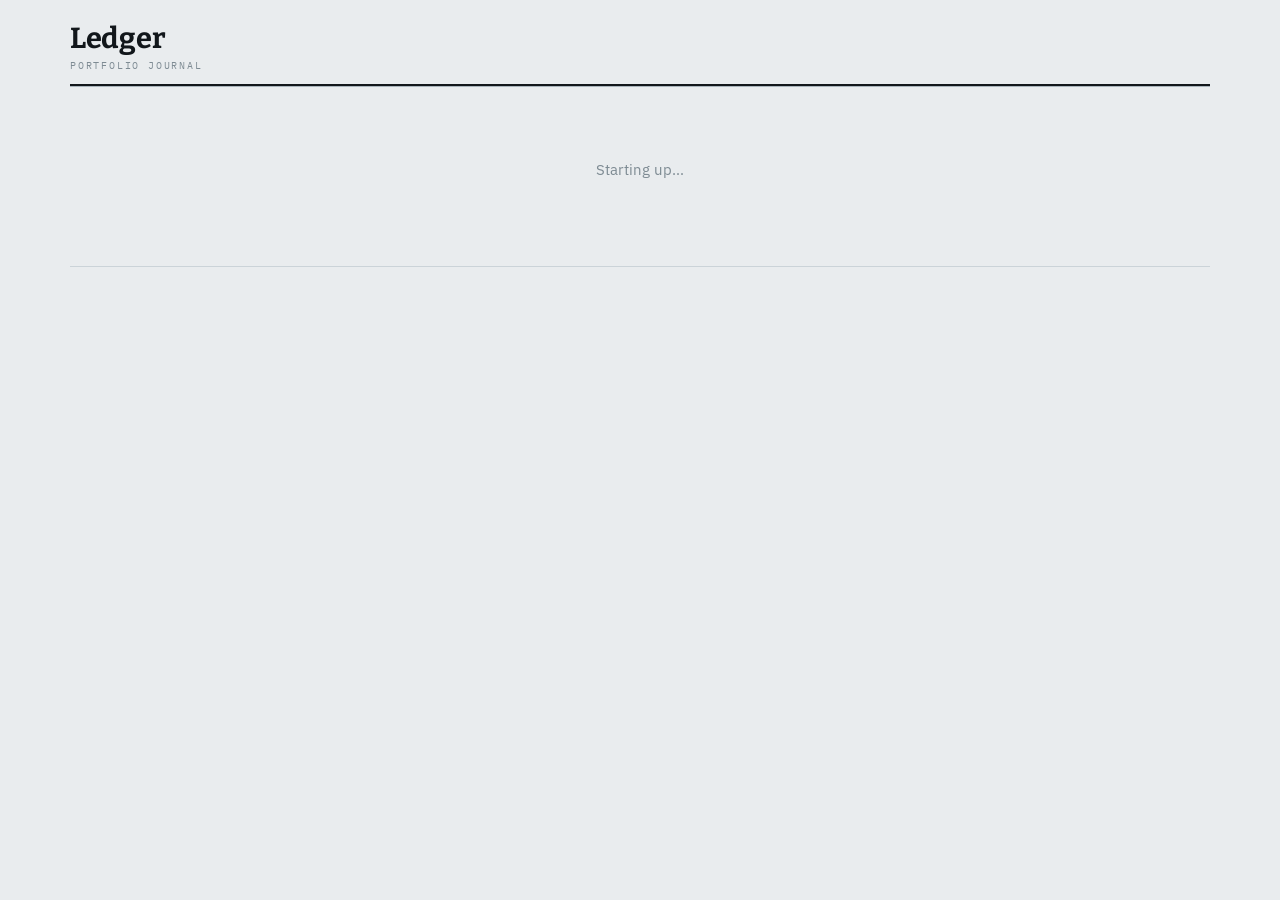
==== ui/index.html @ 2e12517a "Initial commit Portfolio journal that scores holdings against rules you wrote before buying. The poi" ====
<!DOCTYPE html>
<html lang="en">
<head>
<meta charset="utf-8">
<meta name="viewport" content="width=device-width, initial-scale=1">
<title>Ledger</title>
<link rel="preconnect" href="https://fonts.googleapis.com">
<link rel="preconnect" href="https://fonts.gstatic.com" crossorigin>
<link href="https://fonts.googleapis.com/css2?family=Bitter:wght@600;700&family=IBM+Plex+Mono:wght@400;500;600&family=IBM+Plex+Sans:wght@400;500;600&display=swap" rel="stylesheet">
<link rel="stylesheet" href="app.css">
</head>
<body>
<div class="wrap">
  <header class="masthead">
    <div class="mast-row">
      <div class="brand">Ledger<span id="subtitle">Portfolio journal</span></div>
      <div class="mast-stats" id="maststats"></div>
    </div>
  </header>
  <nav class="tabs" role="tablist" id="tabs"></nav>
  <main id="view"><p class="empty">Starting up…</p></main>
  <p class="foot" id="foot"></p>
</div>

<dialog id="dlg">
  <form method="dialog" id="dlgform">
    <div class="dlg-head"><h3 id="dlgtitle"></h3><p id="dlgblurb"></p></div>
    <div class="dlg-body" id="dlgbody"></div>
    <div class="dlg-foot" id="dlgfoot"></div>
  </form>
</dialog>

<script src="app.js" charset="utf-8"></script>
</body>
</html>
---- ui/app.css ----
/* Colour in this interface is never decoration. It is always a verdict.
   The chrome stays neutral so green, amber and red never compete with it. */
:root{
  --paper:#E9ECEE; --card:#FBFCFC; --card-2:#F3F5F6;
  --ink:#12171B; --ink-2:#4A555C; --ink-3:#7E8B93;
  --rule:#CBD3D8; --rule-hard:#A9B4BB;
  --pass:#1F6B4A; --pass-bg:#E2EEE8;
  --watch:#8F5D06; --watch-bg:#F4EAD7;
  --fail:#98272C; --fail-bg:#F2E0E0;
  --none:#7E8B93; --none-bg:#E7EBED;
  --mono:"IBM Plex Mono",ui-monospace,Menlo,Consolas,monospace;
  --sans:"IBM Plex Sans",system-ui,-apple-system,Segoe UI,sans-serif;
  --slab:"Bitter",Georgia,serif;
}
*{box-sizing:border-box}
html,body{margin:0;padding:0;height:100%}
body{background:var(--paper);color:var(--ink);font-family:var(--sans);font-size:15px;
  line-height:1.5;-webkit-font-smoothing:antialiased}
.wrap{max-width:1180px;margin:0 auto;padding:0 20px 70px}
button{font-family:inherit}
:focus-visible{outline:2px solid var(--ink);outline-offset:2px}

/* masthead */
.masthead{border-bottom:2px solid var(--ink);padding:24px 0 13px}
.mast-row{display:flex;align-items:flex-end;justify-content:space-between;gap:22px;flex-wrap:wrap}
.brand{font-family:var(--slab);font-weight:700;font-size:29px;letter-spacing:-.01em;line-height:1}
.brand span{display:block;font-family:var(--mono);font-weight:400;font-size:10px;letter-spacing:.18em;
  text-transform:uppercase;color:var(--ink-3);margin-top:8px}
.mast-stats{display:flex;gap:24px;font-family:var(--mono);font-size:12px}
.mast-stats div{text-align:right}
.mast-stats b{display:block;font-size:17px;font-weight:600;letter-spacing:-.01em}
.mast-stats i{font-style:normal;font-size:10px;letter-spacing:.12em;text-transform:uppercase;color:var(--ink-3)}

/* tabs */
.tabs{display:flex;border-bottom:1px solid var(--rule-hard);margin-bottom:20px;overflow-x:auto}
.tab{appearance:none;background:none;border:0;border-bottom:2px solid transparent;margin-bottom:-1px;
  padding:13px 17px;font-family:var(--mono);font-size:11px;letter-spacing:.13em;text-transform:uppercase;
  color:var(--ink-3);cursor:pointer;white-space:nowrap}
.tab:hover{color:var(--ink)}
.tab[aria-selected="true"]{color:var(--ink);border-bottom-color:var(--ink);font-weight:600}
.tab em{font-style:normal;opacity:.55;margin-left:7px}

/* toolbar */
.toolbar{display:flex;justify-content:flex-end;gap:9px;margin-bottom:14px;flex-wrap:wrap}
.btn{appearance:none;background:var(--card);border:1px solid var(--rule-hard);color:var(--ink);
  padding:7px 13px;cursor:pointer;font-family:var(--mono);font-size:10.5px;letter-spacing:.1em;
  text-transform:uppercase}
.btn:hover{background:var(--ink);color:var(--card);border-color:var(--ink)}
.btn.primary{background:var(--ink);color:var(--card);border-color:var(--ink)}
.btn.primary:hover{opacity:.86}
.btn.danger{border-color:var(--fail);color:var(--fail)}
.btn.danger:hover{background:var(--fail);color:#fff;border-color:var(--fail)}

/* tables */
.sheet{background:var(--card);border:1px solid var(--rule)}
table{width:100%;border-collapse:collapse}
thead th{font-family:var(--mono);font-size:9.5px;letter-spacing:.14em;text-transform:uppercase;
  color:var(--ink-3);font-weight:500;text-align:right;padding:11px 14px;
  border-bottom:1px solid var(--rule-hard);white-space:nowrap}
thead th.l{text-align:left}
tbody tr{border-bottom:1px solid var(--rule);cursor:pointer}
tbody tr:last-child{border-bottom:0}
tbody tr:hover{background:var(--card-2)}
td{padding:14px;text-align:right;font-family:var(--mono);font-size:13px;white-space:nowrap}
td.l{text-align:left}
.tick{font-weight:600;font-size:14px;letter-spacing:.02em}
.coname{font-family:var(--sans);font-size:12px;color:var(--ink-3);margin-top:2px;white-space:normal}
.pos{color:var(--pass)} .neg{color:var(--fail)} .dim{color:var(--ink-3)}
.empty{padding:52px 24px;text-align:center;color:var(--ink-3)}
.empty p{margin:0 0 16px;font-size:14px}

.score{display:inline-block;font-family:var(--mono);font-size:12px;font-weight:600;padding:3px 9px;
  border:1px solid currentColor;min-width:52px;text-align:center}
.s-pass{color:var(--pass);background:var(--pass-bg)}
.s-watch{color:var(--watch);background:var(--watch-bg)}
.s-fail{color:var(--fail);background:var(--fail-bg)}
.s-none{color:var(--none);background:var(--none-bg)}

/* the verdict stamp */
.stamp{display:inline-block;font-family:var(--slab);font-weight:700;font-size:12px;letter-spacing:.16em;
  text-transform:uppercase;padding:6px 13px;border:2px solid currentColor;line-height:1}
.stamp.big{font-size:19px;padding:13px 22px;letter-spacing:.2em;border-width:3px}
.v-pass{color:var(--pass)} .v-watch{color:var(--watch)}
.v-fail{color:var(--fail)} .v-none{color:var(--none)}
.flagdot{display:inline-block;width:7px;height:7px;border-radius:50%;background:var(--fail);
  margin-left:7px;vertical-align:middle}

/* detail */
.backlink{appearance:none;background:none;border:0;padding:10px 0;cursor:pointer;
  font-family:var(--mono);font-size:11px;letter-spacing:.12em;text-transform:uppercase;color:var(--ink-3)}
.backlink:hover{color:var(--ink)}
.dhead{display:flex;justify-content:space-between;align-items:flex-start;gap:26px;flex-wrap:wrap;
  padding-bottom:19px;border-bottom:2px solid var(--ink)}
.dtitle h1{font-family:var(--slab);font-size:30px;margin:0;letter-spacing:-.01em;line-height:1.1}
.dtitle p{margin:5px 0 0;color:var(--ink-2);font-size:14px}
.dtitle .meta,.stamp-note{font-family:var(--mono);font-size:10.5px;color:var(--ink-3);
  letter-spacing:.08em;margin-top:9px}
.stamp-note{text-transform:uppercase;font-size:10px}
.facts{display:grid;grid-template-columns:repeat(auto-fit,minmax(106px,1fr));gap:1px;background:var(--rule);
  border:1px solid var(--rule);margin:20px 0 24px}
.fact{background:var(--card);padding:13px 15px}
.fact i{font-style:normal;display:block;font-family:var(--mono);font-size:9px;letter-spacing:.13em;
  text-transform:uppercase;color:var(--ink-3);margin-bottom:6px}
.fact b{font-family:var(--mono);font-size:16px;font-weight:600;letter-spacing:-.01em}

.notice{border:2px solid var(--fail);background:var(--fail-bg);padding:16px 18px;margin:20px 0 24px}
.notice h4{margin:0 0 7px;font-family:var(--slab);font-size:12px;letter-spacing:.14em;
  text-transform:uppercase;color:var(--fail)}
.notice p{margin:0;font-size:13.5px;color:#5C1E21;line-height:1.55}
.notice q{font-family:var(--mono);font-size:12.5px;display:block;margin-top:9px;padding-left:12px;
  border-left:2px solid var(--fail);color:#5C1E21;font-style:normal}
.notice.quiet{border-color:var(--rule-hard);background:var(--card-2)}
.notice.quiet h4{color:var(--ink-2)} .notice.quiet p{color:var(--ink-2)}

.group{margin-bottom:28px}
.ghead{display:flex;align-items:baseline;justify-content:space-between;gap:14px;
  border-bottom:1px solid var(--rule-hard);padding-bottom:7px}
.ghead h3{font-family:var(--slab);font-size:14px;margin:0;letter-spacing:.02em}
.ghead span{font-family:var(--mono);font-size:10px;letter-spacing:.1em;text-transform:uppercase;color:var(--ink-3)}
.mrow{display:grid;grid-template-columns:1fr 92px 92px 106px 76px;gap:12px;align-items:center;
  padding:12px 0;border-bottom:1px solid var(--rule)}
.mrow:last-child{border-bottom:0}
.mname{display:flex;align-items:center;gap:8px;flex-wrap:wrap;font-size:13.5px}
.req{font-family:var(--mono);font-size:8.5px;letter-spacing:.1em;padding:2px 5px;
  border:1px solid var(--ink-3);color:var(--ink-2);text-transform:uppercase}
.req.hard{border-color:var(--fail);color:var(--fail);font-weight:600}
.mval{font-family:var(--mono);font-size:13.5px;text-align:right}
.mval.entry{color:var(--ink-3)}
.mval .delta{display:block;font-size:10px;margin-top:2px}
.mthresh{font-family:var(--mono);font-size:11px;color:var(--ink-3);text-align:right}
.mstate{text-align:right}
.chip{display:inline-block;font-family:var(--mono);font-size:9.5px;font-weight:600;letter-spacing:.1em;
  text-transform:uppercase;padding:4px 8px;border:1px solid currentColor}

.tip{appearance:none;background:none;border:1px solid var(--rule-hard);color:var(--ink-3);cursor:pointer;
  width:16px;height:16px;font-size:10px;line-height:1;padding:0;font-family:var(--mono);flex:none}
.tip:hover,.tip[aria-expanded="true"]{background:var(--ink);color:var(--card);border-color:var(--ink)}
.tipbox{grid-column:1/-1;background:var(--card-2);border-left:3px solid var(--ink);padding:13px 16px;
  margin:2px 0 6px;font-size:13px;line-height:1.6;color:var(--ink-2)}
.tipbox .who{display:block;margin-top:7px;font-family:var(--mono);font-size:10.5px;
  letter-spacing:.06em;color:var(--ink-3);text-transform:uppercase}

.panels{display:grid;grid-template-columns:1fr 1fr;gap:20px}
.panel{background:var(--card);border:1px solid var(--rule);padding:20px}
.panel h3{font-family:var(--slab);font-size:14px;margin:0 0 3px}
.panel .sub{font-family:var(--mono);font-size:10px;letter-spacing:.1em;text-transform:uppercase;
  color:var(--ink-3);margin-bottom:15px}
.assump{display:grid;grid-template-columns:1fr auto;gap:9px 14px;align-items:center;font-size:13px;
  padding-bottom:15px;margin-bottom:15px;border-bottom:1px solid var(--rule)}
.assump .k{display:flex;align-items:center;gap:7px;color:var(--ink-2)}
.assump .v{font-family:var(--mono);font-size:13px;text-align:right;font-weight:500}
.evout .big{font-family:var(--mono);font-size:29px;font-weight:600;letter-spacing:-.02em;line-height:1}
.evout .lbl{font-family:var(--mono);font-size:9.5px;letter-spacing:.13em;text-transform:uppercase;
  color:var(--ink-3);margin-bottom:6px}
.locked{font-family:var(--mono);font-size:10.5px;color:var(--ink-3);margin-top:14px;padding-top:12px;
  border-top:1px dashed var(--rule-hard);line-height:1.6}
.fals{font-size:13.5px;line-height:1.65;color:var(--ink-2)}
.fals em{font-style:normal;display:block;font-family:var(--mono);font-size:10px;letter-spacing:.1em;
  text-transform:uppercase;color:var(--ink-3);margin:14px 0 5px}
.notelist{margin:0;padding:0;list-style:none}
.notelist li{border-left:2px solid var(--rule-hard);padding:0 0 0 12px;margin-bottom:13px}
.notelist time{display:block;font-family:var(--mono);font-size:10px;color:var(--ink-3);
  letter-spacing:.06em;margin-bottom:3px}
.notelist p{margin:0;font-size:13.5px;color:var(--ink-2);line-height:1.6}

/* rules page */
.rulegrid{background:var(--card);border:1px solid var(--rule)}
.rr{display:grid;grid-template-columns:1fr 128px 132px 140px;gap:14px;align-items:center;
  padding:12px 16px;border-bottom:1px solid var(--rule);font-size:13.5px}
.rr:last-child{border-bottom:0}
.rr.h{font-family:var(--mono);font-size:9.5px;letter-spacing:.13em;text-transform:uppercase;
  color:var(--ink-3);border-bottom:1px solid var(--rule-hard);background:var(--card-2)}
.rr .mono{font-family:var(--mono);font-size:12.5px}
.seg{display:inline-flex;border:1px solid var(--rule-hard)}
.seg button{appearance:none;background:var(--card);border:0;padding:4px 9px;cursor:pointer;
  font-family:var(--mono);font-size:9.5px;letter-spacing:.08em;text-transform:uppercase;color:var(--ink-3)}
.seg button+button{border-left:1px solid var(--rule-hard)}
.seg button[aria-pressed="true"]{background:var(--ink);color:var(--card);font-weight:600}
.seg button.k[aria-pressed="true"]{background:var(--fail)}
.thin{width:74px;font-family:var(--mono);font-size:12.5px;padding:4px 6px;
  border:1px solid var(--rule-hard);background:var(--card)}
.rollup{background:var(--card);border:1px solid var(--rule);padding:20px;margin-top:20px}
.rollup h3{font-family:var(--slab);font-size:14px;margin:0 0 13px}
.rollup p{font-size:13.5px;color:var(--ink-2);line-height:1.65;margin:0 0 13px}
.stepper{display:inline-flex;align-items:center;border:1px solid var(--rule-hard);vertical-align:middle}
.stepper button{appearance:none;background:var(--card);border:0;width:28px;height:28px;cursor:pointer;
  font-family:var(--mono);font-size:14px;color:var(--ink)}
.stepper button:hover{background:var(--card-2)}
.stepper span{font-family:var(--mono);font-size:13px;font-weight:600;min-width:44px;text-align:center;
  border-left:1px solid var(--rule-hard);border-right:1px solid var(--rule-hard);padding:5px 0}
.pending{border:2px solid var(--watch);background:var(--watch-bg);padding:15px 17px;margin-top:18px}
.pending h4{margin:0 0 8px;font-family:var(--slab);font-size:12px;letter-spacing:.13em;
  text-transform:uppercase;color:var(--watch)}
.pending ul{margin:0 0 12px;padding-left:18px;font-family:var(--mono);font-size:12px;color:#6B4705}
.histlist{margin:0;padding:0;list-style:none;font-size:13px}
.histlist li{display:flex;gap:14px;padding:9px 0;border-bottom:1px solid var(--rule)}
.histlist li:last-child{border-bottom:0}
.histlist b{font-family:var(--mono);font-size:12px;flex:none;width:34px}
.histlist span{color:var(--ink-2)}
.histlist time{font-family:var(--mono);font-size:10.5px;color:var(--ink-3);margin-left:auto;flex:none}

/* scorecards */
.cards{display:grid;grid-template-columns:repeat(auto-fit,minmax(230px,1fr));gap:18px;margin-top:22px}
.kv{display:flex;justify-content:space-between;padding:7px 0;border-bottom:1px solid var(--rule);
  font-size:13px}
.kv:last-child{border-bottom:0}
.kv b{font-family:var(--mono);font-weight:600}
.hint{font-size:12.5px;color:var(--ink-3);line-height:1.6;margin:12px 0 0}

/* dialog */
dialog{border:1px solid var(--ink);background:var(--card);padding:0;max-width:540px;width:calc(100% - 40px);
  color:var(--ink);box-shadow:0 18px 50px rgba(18,23,27,.28)}
dialog::backdrop{background:rgba(18,23,27,.45)}
.dlg-head{padding:19px 22px 0}
.dlg-head h3{font-family:var(--slab);font-size:17px;margin:0}
.dlg-head p{margin:6px 0 0;font-size:13px;color:var(--ink-2);line-height:1.55}
.dlg-body{padding:18px 22px;max-height:58vh;overflow:auto}
.dlg-foot{display:flex;justify-content:flex-end;gap:9px;padding:14px 22px;border-top:1px solid var(--rule);
  background:var(--card-2)}
.field{margin-bottom:14px}
.field label{display:block;font-family:var(--mono);font-size:10px;letter-spacing:.12em;
  text-transform:uppercase;color:var(--ink-3);margin-bottom:5px}
.field input,.field select,.field textarea{width:100%;padding:8px 10px;border:1px solid var(--rule-hard);
  background:var(--card);font-family:var(--mono);font-size:13px;color:var(--ink)}
.field textarea{font-family:var(--sans);min-height:78px;resize:vertical;line-height:1.55}
.field .help{font-size:12px;color:var(--ink-3);margin-top:5px;line-height:1.55}
.grid2{display:grid;grid-template-columns:1fr 1fr;gap:0 14px}
.dlg-err{background:var(--fail-bg);border-left:3px solid var(--fail);padding:10px 13px;
  font-size:13px;color:#5C1E21;margin-bottom:14px}
.metric-input{display:grid;grid-template-columns:1fr 110px;gap:9px 12px;align-items:center;
  padding:7px 0;border-bottom:1px solid var(--rule);font-size:13px}
.metric-input:last-child{border-bottom:0}
.metric-input .u{font-family:var(--mono);font-size:10px;color:var(--ink-3)}
.dlg-group{font-family:var(--mono);font-size:9.5px;letter-spacing:.13em;text-transform:uppercase;
  color:var(--ink-3);margin:16px 0 4px;padding-bottom:4px;border-bottom:1px solid var(--rule-hard)}
.dlg-group:first-child{margin-top:0}

.toast{position:fixed;left:50%;bottom:26px;transform:translateX(-50%);background:var(--ink);
  color:var(--card);padding:11px 18px;font-family:var(--mono);font-size:12px;letter-spacing:.04em;
  z-index:99;max-width:min(560px,90vw)}
.toast.bad{background:var(--fail)}
.foot{margin-top:32px;padding-top:17px;border-top:1px solid var(--rule);font-family:var(--mono);
  font-size:10.5px;color:var(--ink-3);line-height:1.8;letter-spacing:.03em}

@media (max-width:860px){
  .panels{grid-template-columns:1fr}
  .mrow{grid-template-columns:1fr 78px 78px;gap:8px 10px}
  .mthresh{display:none}
  .mstate{grid-column:3;text-align:right}
  .hide-sm{display:none}
  .rr{grid-template-columns:1fr 118px}
  .rr .hide-sm2{display:none}
  td,thead th{padding:11px 9px;font-size:12px}
  .brand{font-size:23px}
  .dtitle h1{font-size:24px}
  .grid2{grid-template-columns:1fr}
}
@media (prefers-reduced-motion:no-preference){
  tbody tr{transition:background .12s ease}
}
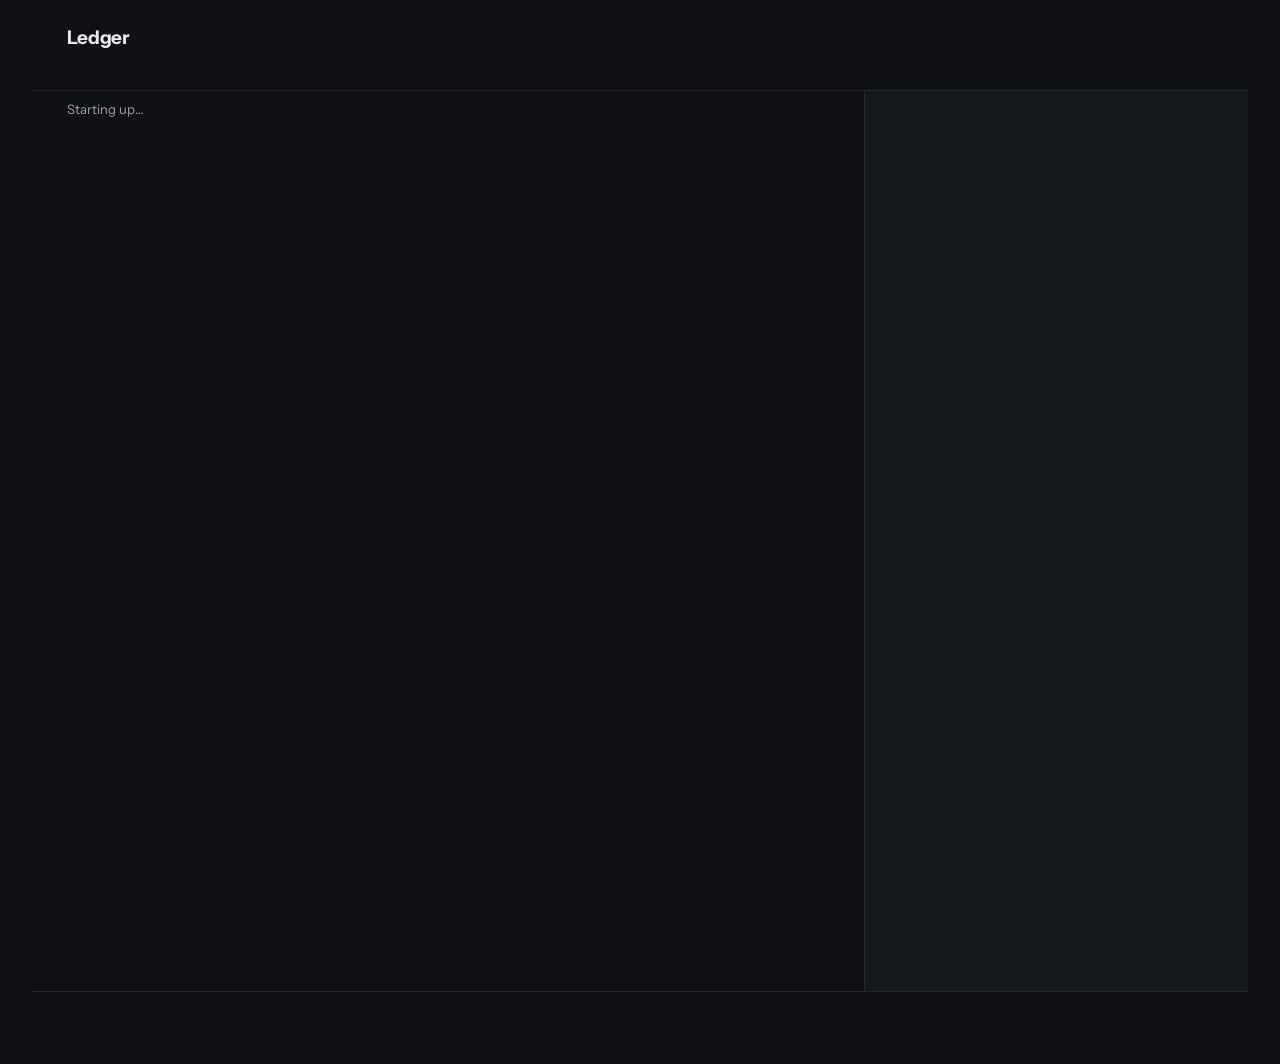
==== commit ec20aaf8: "The interface, rebuilt: instrument and margin, Nightdesk One inventory list with filters where three" ====
--- a/ui/index.html
+++ b/ui/index.html
@@ -6,30 +6,32 @@
 <title>Ledger</title>
 <link rel="preconnect" href="https://fonts.googleapis.com">
 <link rel="preconnect" href="https://fonts.gstatic.com" crossorigin>
-<link href="https://fonts.googleapis.com/css2?family=Bitter:wght@600;700&family=IBM+Plex+Mono:wght@400;500;600&family=IBM+Plex+Sans:wght@400;500;600&display=swap" rel="stylesheet">
+<link href="https://fonts.googleapis.com/css2?family=Instrument+Sans:wght@400;500;600;700&family=Red+Hat+Mono:wght@400;500&display=swap" rel="stylesheet">
 <link rel="stylesheet" href="app.css">
 </head>
 <body>
-<div class="wrap">
-  <header class="masthead">
-    <div class="mast-row">
-      <div class="brand">Ledger<span id="subtitle">Portfolio journal</span></div>
-      <div class="mast-stats" id="maststats"></div>
+<div class="frame">
+  <header class="mast">
+    <div class="mast-top">
+      <div class="brand">Ledger</div>
+      <div id="journalchip"></div>
     </div>
+    <div class="acct" id="maststats"></div>
   </header>
-  <nav class="tabs" role="tablist" id="tabs"></nav>
-  <main id="view"><p class="empty">Starting up…</p></main>
+  <nav class="tabs" id="tabs"></nav>
+  <div class="body">
+    <main class="plane" id="view"><p class="quiet">Starting up…</p></main>
+    <aside class="margin" id="margin"></aside>
+  </div>
   <p class="foot" id="foot"></p>
 </div>
-
-<dialog id="dlg">
-  <form method="dialog" id="dlgform">
-    <div class="dlg-head"><h3 id="dlgtitle"></h3><p id="dlgblurb"></p></div>
-    <div class="dlg-body" id="dlgbody"></div>
-    <div class="dlg-foot" id="dlgfoot"></div>
-  </form>
-</dialog>
-
-<script src="app.js" charset="utf-8"></script>
+<!-- One app, in reading order. Each file assumes the ones above it. -->
+<script src="js/00-core.js" charset="utf-8"></script>
+<script src="js/10-margin.js" charset="utf-8"></script>
+<script src="js/20-list.js" charset="utf-8"></script>
+<script src="js/30-detail.js" charset="utf-8"></script>
+<script src="js/40-screens.js" charset="utf-8"></script>
+<script src="js/50-act.js" charset="utf-8"></script>
+<script src="js/90-wire.js" charset="utf-8"></script>
 </body>
 </html>
--- a/ui/app.css
+++ b/ui/app.css
@@ -1,260 +1,277 @@
-/* Colour in this interface is never decoration. It is always a verdict.
-   The chrome stays neutral so green, amber and red never compete with it. */
+/* ============================================================
+   LEDGER · NIGHTDESK
+   Direction B: instrument and margin. One palette, dark,
+   committed. Colour carries state and nothing else; every hue
+   below is declared here and nowhere else. Nothing glows that
+   doesn't mean something.
+   ============================================================ */
 :root{
-  --paper:#E9ECEE; --card:#FBFCFC; --card-2:#F3F5F6;
-  --ink:#12171B; --ink-2:#4A555C; --ink-3:#7E8B93;
-  --rule:#CBD3D8; --rule-hard:#A9B4BB;
-  --pass:#1F6B4A; --pass-bg:#E2EEE8;
-  --watch:#8F5D06; --watch-bg:#F4EAD7;
-  --fail:#98272C; --fail-bg:#F2E0E0;
-  --none:#7E8B93; --none-bg:#E7EBED;
-  --mono:"IBM Plex Mono",ui-monospace,Menlo,Consolas,monospace;
-  --sans:"IBM Plex Sans",system-ui,-apple-system,Segoe UI,sans-serif;
-  --slab:"Bitter",Georgia,serif;
+  --paper:#0f1114;
+  --wash:#171a1f;
+  --margin-bg:#14171c;
+  --ink:#e7e9ec;
+  --faint:#9aa2ac;
+  --dim:#646c76;
+  --hair:#23272e;
+  --hair-dark:#39404a;
+  --card:#14171c;
+  --commit:#4dc9f2;   /* buy-eligible: its own colour, brightest on the page */
+  --clean:#3ecf8e;    /* a passing measure / a positive return — never "buy" */
+  --exit:#f07067;
+  --blocked:#d9a13e;
+  --unknown:#9a96f2;
+  --scope:#818993;
+  --prose:#c8cdd3;
+  --pre-bg:#0f1114;
+  --on-warn:#140605;
+  --sans:"Instrument Sans",system-ui,-apple-system,sans-serif;
+  --mono:"Red Hat Mono",ui-monospace,"SF Mono",Menlo,monospace;
 }
-*{box-sizing:border-box}
-html,body{margin:0;padding:0;height:100%}
-body{background:var(--paper);color:var(--ink);font-family:var(--sans);font-size:15px;
-  line-height:1.5;-webkit-font-smoothing:antialiased}
-.wrap{max-width:1180px;margin:0 auto;padding:0 20px 70px}
-button{font-family:inherit}
-:focus-visible{outline:2px solid var(--ink);outline-offset:2px}
-
-/* masthead */
-.masthead{border-bottom:2px solid var(--ink);padding:24px 0 13px}
-.mast-row{display:flex;align-items:flex-end;justify-content:space-between;gap:22px;flex-wrap:wrap}
-.brand{font-family:var(--slab);font-weight:700;font-size:29px;letter-spacing:-.01em;line-height:1}
-.brand span{display:block;font-family:var(--mono);font-weight:400;font-size:10px;letter-spacing:.18em;
-  text-transform:uppercase;color:var(--ink-3);margin-top:8px}
-.mast-stats{display:flex;gap:24px;font-family:var(--mono);font-size:12px}
-.mast-stats div{text-align:right}
-.mast-stats b{display:block;font-size:17px;font-weight:600;letter-spacing:-.01em}
-.mast-stats i{font-style:normal;font-size:10px;letter-spacing:.12em;text-transform:uppercase;color:var(--ink-3)}
-
-/* tabs */
-.tabs{display:flex;border-bottom:1px solid var(--rule-hard);margin-bottom:20px;overflow-x:auto}
-.tab{appearance:none;background:none;border:0;border-bottom:2px solid transparent;margin-bottom:-1px;
-  padding:13px 17px;font-family:var(--mono);font-size:11px;letter-spacing:.13em;text-transform:uppercase;
-  color:var(--ink-3);cursor:pointer;white-space:nowrap}
-.tab:hover{color:var(--ink)}
-.tab[aria-selected="true"]{color:var(--ink);border-bottom-color:var(--ink);font-weight:600}
-.tab em{font-style:normal;opacity:.55;margin-left:7px}
-
-/* toolbar */
-.toolbar{display:flex;justify-content:flex-end;gap:9px;margin-bottom:14px;flex-wrap:wrap}
-.btn{appearance:none;background:var(--card);border:1px solid var(--rule-hard);color:var(--ink);
-  padding:7px 13px;cursor:pointer;font-family:var(--mono);font-size:10.5px;letter-spacing:.1em;
-  text-transform:uppercase}
-.btn:hover{background:var(--ink);color:var(--card);border-color:var(--ink)}
-.btn.primary{background:var(--ink);color:var(--card);border-color:var(--ink)}
-.btn.primary:hover{opacity:.86}
-.btn.danger{border-color:var(--fail);color:var(--fail)}
-.btn.danger:hover{background:var(--fail);color:#fff;border-color:var(--fail)}
-
-/* tables */
-.sheet{background:var(--card);border:1px solid var(--rule)}
-table{width:100%;border-collapse:collapse}
-thead th{font-family:var(--mono);font-size:9.5px;letter-spacing:.14em;text-transform:uppercase;
-  color:var(--ink-3);font-weight:500;text-align:right;padding:11px 14px;
-  border-bottom:1px solid var(--rule-hard);white-space:nowrap}
-thead th.l{text-align:left}
-tbody tr{border-bottom:1px solid var(--rule);cursor:pointer}
-tbody tr:last-child{border-bottom:0}
-tbody tr:hover{background:var(--card-2)}
-td{padding:14px;text-align:right;font-family:var(--mono);font-size:13px;white-space:nowrap}
-td.l{text-align:left}
-.tick{font-weight:600;font-size:14px;letter-spacing:.02em}
-.coname{font-family:var(--sans);font-size:12px;color:var(--ink-3);margin-top:2px;white-space:normal}
-.pos{color:var(--pass)} .neg{color:var(--fail)} .dim{color:var(--ink-3)}
-.empty{padding:52px 24px;text-align:center;color:var(--ink-3)}
-.empty p{margin:0 0 16px;font-size:14px}
-
-.score{display:inline-block;font-family:var(--mono);font-size:12px;font-weight:600;padding:3px 9px;
-  border:1px solid currentColor;min-width:52px;text-align:center}
-.s-pass{color:var(--pass);background:var(--pass-bg)}
-.s-watch{color:var(--watch);background:var(--watch-bg)}
-.s-fail{color:var(--fail);background:var(--fail-bg)}
-.s-none{color:var(--none);background:var(--none-bg)}
-
-/* the verdict stamp */
-.stamp{display:inline-block;font-family:var(--slab);font-weight:700;font-size:12px;letter-spacing:.16em;
-  text-transform:uppercase;padding:6px 13px;border:2px solid currentColor;line-height:1}
-.stamp.big{font-size:19px;padding:13px 22px;letter-spacing:.2em;border-width:3px}
-.v-pass{color:var(--pass)} .v-watch{color:var(--watch)}
-.v-fail{color:var(--fail)} .v-none{color:var(--none)}
-.flagdot{display:inline-block;width:7px;height:7px;border-radius:50%;background:var(--fail);
-  margin-left:7px;vertical-align:middle}
-
-/* detail */
-.backlink{appearance:none;background:none;border:0;padding:10px 0;cursor:pointer;
-  font-family:var(--mono);font-size:11px;letter-spacing:.12em;text-transform:uppercase;color:var(--ink-3)}
-.backlink:hover{color:var(--ink)}
-.dhead{display:flex;justify-content:space-between;align-items:flex-start;gap:26px;flex-wrap:wrap;
-  padding-bottom:19px;border-bottom:2px solid var(--ink)}
-.dtitle h1{font-family:var(--slab);font-size:30px;margin:0;letter-spacing:-.01em;line-height:1.1}
-.dtitle p{margin:5px 0 0;color:var(--ink-2);font-size:14px}
-.dtitle .meta,.stamp-note{font-family:var(--mono);font-size:10.5px;color:var(--ink-3);
-  letter-spacing:.08em;margin-top:9px}
-.stamp-note{text-transform:uppercase;font-size:10px}
-.facts{display:grid;grid-template-columns:repeat(auto-fit,minmax(106px,1fr));gap:1px;background:var(--rule);
-  border:1px solid var(--rule);margin:20px 0 24px}
-.fact{background:var(--card);padding:13px 15px}
-.fact i{font-style:normal;display:block;font-family:var(--mono);font-size:9px;letter-spacing:.13em;
-  text-transform:uppercase;color:var(--ink-3);margin-bottom:6px}
-.fact b{font-family:var(--mono);font-size:16px;font-weight:600;letter-spacing:-.01em}
-
-.notice{border:2px solid var(--fail);background:var(--fail-bg);padding:16px 18px;margin:20px 0 24px}
-.notice h4{margin:0 0 7px;font-family:var(--slab);font-size:12px;letter-spacing:.14em;
-  text-transform:uppercase;color:var(--fail)}
-.notice p{margin:0;font-size:13.5px;color:#5C1E21;line-height:1.55}
-.notice q{font-family:var(--mono);font-size:12.5px;display:block;margin-top:9px;padding-left:12px;
-  border-left:2px solid var(--fail);color:#5C1E21;font-style:normal}
-.notice.quiet{border-color:var(--rule-hard);background:var(--card-2)}
-.notice.quiet h4{color:var(--ink-2)} .notice.quiet p{color:var(--ink-2)}
-
-.group{margin-bottom:28px}
-.ghead{display:flex;align-items:baseline;justify-content:space-between;gap:14px;
-  border-bottom:1px solid var(--rule-hard);padding-bottom:7px}
-.ghead h3{font-family:var(--slab);font-size:14px;margin:0;letter-spacing:.02em}
-.ghead span{font-family:var(--mono);font-size:10px;letter-spacing:.1em;text-transform:uppercase;color:var(--ink-3)}
-.mrow{display:grid;grid-template-columns:1fr 92px 92px 106px 76px;gap:12px;align-items:center;
-  padding:12px 0;border-bottom:1px solid var(--rule)}
-.mrow:last-child{border-bottom:0}
-.mname{display:flex;align-items:center;gap:8px;flex-wrap:wrap;font-size:13.5px}
-.req{font-family:var(--mono);font-size:8.5px;letter-spacing:.1em;padding:2px 5px;
-  border:1px solid var(--ink-3);color:var(--ink-2);text-transform:uppercase}
-.req.hard{border-color:var(--fail);color:var(--fail);font-weight:600}
-.mval{font-family:var(--mono);font-size:13.5px;text-align:right}
-.mval.entry{color:var(--ink-3)}
-.mval .delta{display:block;font-size:10px;margin-top:2px}
-.mthresh{font-family:var(--mono);font-size:11px;color:var(--ink-3);text-align:right}
-.mstate{text-align:right}
-.chip{display:inline-block;font-family:var(--mono);font-size:9.5px;font-weight:600;letter-spacing:.1em;
-  text-transform:uppercase;padding:4px 8px;border:1px solid currentColor}
-
-.tip{appearance:none;background:none;border:1px solid var(--rule-hard);color:var(--ink-3);cursor:pointer;
-  width:16px;height:16px;font-size:10px;line-height:1;padding:0;font-family:var(--mono);flex:none}
-.tip:hover,.tip[aria-expanded="true"]{background:var(--ink);color:var(--card);border-color:var(--ink)}
-.tipbox{grid-column:1/-1;background:var(--card-2);border-left:3px solid var(--ink);padding:13px 16px;
-  margin:2px 0 6px;font-size:13px;line-height:1.6;color:var(--ink-2)}
-.tipbox .who{display:block;margin-top:7px;font-family:var(--mono);font-size:10.5px;
-  letter-spacing:.06em;color:var(--ink-3);text-transform:uppercase}
-
-.panels{display:grid;grid-template-columns:1fr 1fr;gap:20px}
-.panel{background:var(--card);border:1px solid var(--rule);padding:20px}
-.panel h3{font-family:var(--slab);font-size:14px;margin:0 0 3px}
-.panel .sub{font-family:var(--mono);font-size:10px;letter-spacing:.1em;text-transform:uppercase;
-  color:var(--ink-3);margin-bottom:15px}
-.assump{display:grid;grid-template-columns:1fr auto;gap:9px 14px;align-items:center;font-size:13px;
-  padding-bottom:15px;margin-bottom:15px;border-bottom:1px solid var(--rule)}
-.assump .k{display:flex;align-items:center;gap:7px;color:var(--ink-2)}
-.assump .v{font-family:var(--mono);font-size:13px;text-align:right;font-weight:500}
-.evout .big{font-family:var(--mono);font-size:29px;font-weight:600;letter-spacing:-.02em;line-height:1}
-.evout .lbl{font-family:var(--mono);font-size:9.5px;letter-spacing:.13em;text-transform:uppercase;
-  color:var(--ink-3);margin-bottom:6px}
-.locked{font-family:var(--mono);font-size:10.5px;color:var(--ink-3);margin-top:14px;padding-top:12px;
-  border-top:1px dashed var(--rule-hard);line-height:1.6}
-.fals{font-size:13.5px;line-height:1.65;color:var(--ink-2)}
-.fals em{font-style:normal;display:block;font-family:var(--mono);font-size:10px;letter-spacing:.1em;
-  text-transform:uppercase;color:var(--ink-3);margin:14px 0 5px}
-.notelist{margin:0;padding:0;list-style:none}
-.notelist li{border-left:2px solid var(--rule-hard);padding:0 0 0 12px;margin-bottom:13px}
-.notelist time{display:block;font-family:var(--mono);font-size:10px;color:var(--ink-3);
-  letter-spacing:.06em;margin-bottom:3px}
-.notelist p{margin:0;font-size:13.5px;color:var(--ink-2);line-height:1.6}
-
-/* rules page */
-.rulegrid{background:var(--card);border:1px solid var(--rule)}
-.rr{display:grid;grid-template-columns:1fr 128px 132px 140px;gap:14px;align-items:center;
-  padding:12px 16px;border-bottom:1px solid var(--rule);font-size:13.5px}
-.rr:last-child{border-bottom:0}
-.rr.h{font-family:var(--mono);font-size:9.5px;letter-spacing:.13em;text-transform:uppercase;
-  color:var(--ink-3);border-bottom:1px solid var(--rule-hard);background:var(--card-2)}
-.rr .mono{font-family:var(--mono);font-size:12.5px}
-.seg{display:inline-flex;border:1px solid var(--rule-hard)}
-.seg button{appearance:none;background:var(--card);border:0;padding:4px 9px;cursor:pointer;
-  font-family:var(--mono);font-size:9.5px;letter-spacing:.08em;text-transform:uppercase;color:var(--ink-3)}
-.seg button+button{border-left:1px solid var(--rule-hard)}
-.seg button[aria-pressed="true"]{background:var(--ink);color:var(--card);font-weight:600}
-.seg button.k[aria-pressed="true"]{background:var(--fail)}
-.thin{width:74px;font-family:var(--mono);font-size:12.5px;padding:4px 6px;
-  border:1px solid var(--rule-hard);background:var(--card)}
-.rollup{background:var(--card);border:1px solid var(--rule);padding:20px;margin-top:20px}
-.rollup h3{font-family:var(--slab);font-size:14px;margin:0 0 13px}
-.rollup p{font-size:13.5px;color:var(--ink-2);line-height:1.65;margin:0 0 13px}
-.stepper{display:inline-flex;align-items:center;border:1px solid var(--rule-hard);vertical-align:middle}
-.stepper button{appearance:none;background:var(--card);border:0;width:28px;height:28px;cursor:pointer;
-  font-family:var(--mono);font-size:14px;color:var(--ink)}
-.stepper button:hover{background:var(--card-2)}
-.stepper span{font-family:var(--mono);font-size:13px;font-weight:600;min-width:44px;text-align:center;
-  border-left:1px solid var(--rule-hard);border-right:1px solid var(--rule-hard);padding:5px 0}
-.pending{border:2px solid var(--watch);background:var(--watch-bg);padding:15px 17px;margin-top:18px}
-.pending h4{margin:0 0 8px;font-family:var(--slab);font-size:12px;letter-spacing:.13em;
-  text-transform:uppercase;color:var(--watch)}
-.pending ul{margin:0 0 12px;padding-left:18px;font-family:var(--mono);font-size:12px;color:#6B4705}
-.histlist{margin:0;padding:0;list-style:none;font-size:13px}
-.histlist li{display:flex;gap:14px;padding:9px 0;border-bottom:1px solid var(--rule)}
-.histlist li:last-child{border-bottom:0}
-.histlist b{font-family:var(--mono);font-size:12px;flex:none;width:34px}
-.histlist span{color:var(--ink-2)}
-.histlist time{font-family:var(--mono);font-size:10.5px;color:var(--ink-3);margin-left:auto;flex:none}
-
-/* scorecards */
-.cards{display:grid;grid-template-columns:repeat(auto-fit,minmax(230px,1fr));gap:18px;margin-top:22px}
-.kv{display:flex;justify-content:space-between;padding:7px 0;border-bottom:1px solid var(--rule);
-  font-size:13px}
-.kv:last-child{border-bottom:0}
-.kv b{font-family:var(--mono);font-weight:600}
-.hint{font-size:12.5px;color:var(--ink-3);line-height:1.6;margin:12px 0 0}
-
-/* dialog */
-dialog{border:1px solid var(--ink);background:var(--card);padding:0;max-width:540px;width:calc(100% - 40px);
-  color:var(--ink);box-shadow:0 18px 50px rgba(18,23,27,.28)}
-dialog::backdrop{background:rgba(18,23,27,.45)}
-.dlg-head{padding:19px 22px 0}
-.dlg-head h3{font-family:var(--slab);font-size:17px;margin:0}
-.dlg-head p{margin:6px 0 0;font-size:13px;color:var(--ink-2);line-height:1.55}
-.dlg-body{padding:18px 22px;max-height:58vh;overflow:auto}
-.dlg-foot{display:flex;justify-content:flex-end;gap:9px;padding:14px 22px;border-top:1px solid var(--rule);
-  background:var(--card-2)}
-.field{margin-bottom:14px}
-.field label{display:block;font-family:var(--mono);font-size:10px;letter-spacing:.12em;
-  text-transform:uppercase;color:var(--ink-3);margin-bottom:5px}
-.field input,.field select,.field textarea{width:100%;padding:8px 10px;border:1px solid var(--rule-hard);
-  background:var(--card);font-family:var(--mono);font-size:13px;color:var(--ink)}
-.field textarea{font-family:var(--sans);min-height:78px;resize:vertical;line-height:1.55}
-.field .help{font-size:12px;color:var(--ink-3);margin-top:5px;line-height:1.55}
-.grid2{display:grid;grid-template-columns:1fr 1fr;gap:0 14px}
-.dlg-err{background:var(--fail-bg);border-left:3px solid var(--fail);padding:10px 13px;
-  font-size:13px;color:#5C1E21;margin-bottom:14px}
-.metric-input{display:grid;grid-template-columns:1fr 110px;gap:9px 12px;align-items:center;
-  padding:7px 0;border-bottom:1px solid var(--rule);font-size:13px}
-.metric-input:last-child{border-bottom:0}
-.metric-input .u{font-family:var(--mono);font-size:10px;color:var(--ink-3)}
-.dlg-group{font-family:var(--mono);font-size:9.5px;letter-spacing:.13em;text-transform:uppercase;
-  color:var(--ink-3);margin:16px 0 4px;padding-bottom:4px;border-bottom:1px solid var(--rule-hard)}
-.dlg-group:first-child{margin-top:0}
-
-.toast{position:fixed;left:50%;bottom:26px;transform:translateX(-50%);background:var(--ink);
-  color:var(--card);padding:11px 18px;font-family:var(--mono);font-size:12px;letter-spacing:.04em;
-  z-index:99;max-width:min(560px,90vw)}
-.toast.bad{background:var(--fail)}
-.foot{margin-top:32px;padding-top:17px;border-top:1px solid var(--rule);font-family:var(--mono);
-  font-size:10.5px;color:var(--ink-3);line-height:1.8;letter-spacing:.03em}
-
-@media (max-width:860px){
-  .panels{grid-template-columns:1fr}
-  .mrow{grid-template-columns:1fr 78px 78px;gap:8px 10px}
-  .mthresh{display:none}
-  .mstate{grid-column:3;text-align:right}
-  .hide-sm{display:none}
-  .rr{grid-template-columns:1fr 118px}
-  .rr .hide-sm2{display:none}
-  td,thead th{padding:11px 9px;font-size:12px}
-  .brand{font-size:23px}
-  .dtitle h1{font-size:24px}
-  .grid2{grid-template-columns:1fr}
+html{color-scheme:dark}
+*{margin:0;padding:0;box-sizing:border-box}
+body{background:var(--paper);color:var(--ink);font-family:var(--sans);
+  font-size:.92rem;line-height:1.5;-webkit-font-smoothing:antialiased}
+button{font:inherit;color:inherit;background:none;border:none;cursor:pointer;text-align:left;padding:0}
+code{font-family:var(--mono);font-size:.82em;color:var(--faint)}
+.num{font-family:var(--mono);font-size:.86em;font-weight:500;letter-spacing:-.01em}
+.pos{color:var(--clean)} .neg{color:var(--exit)}
+.dim{color:var(--dim)} .faint{color:var(--faint)}
+.recstate{color:var(--faint)}
+.typed{font-style:normal;font-size:.74rem;color:var(--faint);border-bottom:1px dotted var(--hair-dark);cursor:help}
+
+/* ---- frame ---- */
+.frame{max-width:76rem;margin:0 auto;min-height:100vh;display:flex;flex-direction:column}
+header.mast{padding:1.5rem 2.2rem .2rem}
+.mast-top{display:flex;justify-content:space-between;align-items:center}
+.brand{font-weight:700;font-size:1.18rem;letter-spacing:-.01em}
+.journal{font-size:.78rem;color:var(--faint);border:1px solid var(--hair-dark);border-radius:999px;
+  padding:.3rem .85rem;background:var(--wash);transition:border-color .14s}
+.journal:hover{border-color:var(--faint)}
+.journal b{color:var(--ink);font-weight:600}
+.acct{display:flex;gap:2.4rem;flex-wrap:wrap;padding:1.15rem 0 1rem}
+.acct .cell .l{font-size:.6rem;text-transform:uppercase;letter-spacing:.11em;color:var(--dim);font-weight:600}
+.acct .cell .l button{font:inherit;color:inherit;letter-spacing:inherit;text-transform:inherit;border-bottom:1px dotted var(--hair-dark)}
+.acct .cell .v{font-size:1.12rem;margin-top:.14rem;font-weight:500}
+.acct .cell .v small{font-size:.7rem;color:var(--faint);font-weight:400}
+.acct .cell .v button{font:inherit}
+nav.tabs{display:flex;gap:1.7rem;padding:0 2.2rem;border-bottom:1px solid var(--hair);font-size:.84rem}
+nav.tabs button{color:var(--faint);padding:.55rem 0;border-bottom:2px solid transparent;font-weight:500;
+  transition:color .14s,border-color .14s}
+nav.tabs button:hover{color:var(--ink)}
+nav.tabs button.on{color:var(--ink);border-bottom-color:var(--ink);font-weight:600}
+.body{flex:1;display:flex;align-items:stretch}
+main.plane{flex:1;min-width:0;padding:0 2.2rem 4rem}
+aside.margin{width:24rem;flex-shrink:0;border-left:1px solid var(--hair);background:var(--margin-bg);
+  padding:1.5rem 1.7rem 3rem;position:sticky;top:0;align-self:flex-start;height:100vh;overflow-y:auto}
+/* Narrow window: the margin overlays the plane rather than crushing it.
+   It opens when something is in it and slides away when closed. */
+@media (max-width:64rem){
+  aside.margin{position:fixed;right:0;top:0;height:100vh;z-index:30;
+    box-shadow:-18px 0 40px rgba(0,0,0,.5);transform:translateX(100%);transition:transform .18s}
+  aside.margin.open{transform:none}
 }
-@media (prefers-reduced-motion:no-preference){
-  tbody tr{transition:background .12s ease}
-}
+
+/* ---- margin ---- */
+.margin .m-kicker{font-size:.6rem;text-transform:uppercase;letter-spacing:.13em;color:var(--dim);font-weight:600;margin-bottom:.35rem}
+.margin h3{font-size:1.02rem;font-weight:600;margin-bottom:.6rem;line-height:1.3}
+.margin p{margin:0 0 .65rem;font-size:.85rem;color:var(--prose)}
+.margin ul{margin:0 0 .65rem 1.1rem;font-size:.85rem;color:var(--prose)}
+.margin li{margin-bottom:.25rem}
+.margin .m-h{font-size:.6rem;text-transform:uppercase;letter-spacing:.13em;color:var(--dim);font-weight:600;margin:1.1rem 0 .3rem}
+.margin pre{font-family:var(--mono);font-size:.72rem;line-height:1.55;white-space:pre-wrap;color:var(--prose);
+  background:var(--pre-bg);border:1px solid var(--hair);border-radius:8px;padding:.55rem .7rem;margin:.3rem 0 .6rem}
+.margin .caution{font-size:.8rem;color:var(--faint);margin-bottom:.45rem}
+.margin .caution::before{content:"\00b0  ";color:var(--ink)}
+.margin .m-close{position:absolute;top:1.05rem;right:1.2rem;color:var(--dim);font-size:.8rem;
+  width:1.6rem;height:1.6rem;border-radius:50%;text-align:center;line-height:1.6rem;transition:background .14s}
+.margin .m-close:hover{background:var(--hair)}
+.margin .m-hint{color:var(--faint);font-size:.85rem}
+.margin .m-act{display:inline-block;background:var(--ink);color:var(--paper);border-radius:8px;border:none;
+  padding:.5rem 1.1rem;font-size:.8rem;font-weight:600;margin:.5rem .4rem 0 0;text-decoration:none;transition:opacity .14s;cursor:pointer}
+.margin .m-act:hover{opacity:.85}
+.margin .m-act.warn{background:var(--exit);color:var(--on-warn)}
+.margin .m-act.quiet{background:none;color:var(--faint);border:1px solid var(--hair-dark)}
+.margin .m-act.quiet:hover{color:var(--ink);opacity:1}
+.margin label{display:block;font-size:.66rem;text-transform:uppercase;letter-spacing:.1em;color:var(--faint);font-weight:600;margin:.85rem 0 .25rem}
+.margin label small{text-transform:none;letter-spacing:0;font-weight:400}
+.margin input,.margin textarea,.margin select{width:100%;font:inherit;font-size:.9rem;padding:.45rem .6rem;
+  border:1px solid var(--hair-dark);border-radius:8px;background:var(--paper);color:var(--ink)}
+.margin input:focus,.margin textarea:focus,.margin select:focus{outline:2px solid var(--faint);outline-offset:-1px}
+.margin input[readonly]{color:var(--faint);background:var(--wash)}
+.margin .m-quiet{font-size:.78rem;color:var(--faint);margin-top:.5rem}
+.margin .m-err{border:1px solid var(--exit);border-radius:8px;padding:.55rem .7rem;margin:.6rem 0;
+  font-size:.82rem;color:var(--prose)}
+.margin .m-err b,.margin .m-err strong{color:var(--exit)}
+.margin .m-note{border:1px solid var(--hair-dark);border-radius:8px;padding:.55rem .7rem;margin:.6rem 0;
+  font-size:.82rem;color:var(--prose)}
+.margin .m-series{width:100%;border-collapse:collapse;font-size:.78rem;margin:.2rem 0 .6rem}
+.margin .m-series td{padding:.22rem 0;border-bottom:1px solid var(--hair);vertical-align:baseline}
+.margin .m-series td:last-child{text-align:right}
+.margin .m-row{display:flex;gap:.6rem}
+.margin .m-row>div{flex:1}
+.margin details{margin:.4rem 0 .6rem}
+.margin summary{font-size:.8rem;color:var(--faint);cursor:pointer}
+.margin summary:hover{color:var(--ink)}
+
+/* ---- states ---- */
+.state{white-space:nowrap;font-weight:600}
+.state::before{content:"";display:inline-block;width:.5em;height:.5em;border-radius:50%;margin-right:.42em;background:currentColor;vertical-align:.05em}
+.s-commit{color:var(--commit)} .s-exit{color:var(--exit)} .s-hold{color:var(--ink)}
+.s-hold::before{background:none;border:1.5px solid var(--hair-dark)}
+.s-blocked{color:var(--blocked)} .s-unknown{color:var(--unknown)} .s-scope{color:var(--scope)}
+.o-pass{color:var(--clean)} .o-fail{color:var(--exit)} .o-unknown{color:var(--unknown)} .o-noted{color:var(--dim)}
+.absent{color:var(--unknown);font-style:italic}
+.cm{color:var(--ink);cursor:pointer}
+
+/* ---- banners ---- */
+.banner{border:1px solid var(--hair-dark);border-left:3px solid var(--blocked);border-radius:8px;
+  background:var(--card);padding:.8rem 1rem;margin:1rem 0 0;font-size:.84rem;color:var(--prose)}
+.banner b{color:var(--ink)}
+.banner.err{border-left-color:var(--exit)}
+.banner .bline{margin:.3rem 0}
+.banner button.link{border-bottom:1px dotted var(--hair-dark)}
+.banner button.link:hover{border-bottom-color:var(--ink)}
+
+/* ---- list plane ---- */
+.filters{display:flex;gap:1.4rem;align-items:baseline;padding:1.2rem 0 .7rem;font-size:.84rem;flex-wrap:wrap}
+.filters button{color:var(--faint);font-weight:500;transition:color .14s}
+.filters button:hover{color:var(--ink)}
+.filters button.on{color:var(--ink);font-weight:600;border-bottom:2px solid var(--ink)}
+.filters .n{font-size:.68rem;color:var(--dim);margin-left:.25rem}
+.filters .sort{margin-left:auto;color:var(--dim);font-size:.74rem}
+.filters .sort button{color:var(--faint);border-bottom:1px dotted var(--hair-dark)}
+.filters .sort button:hover{color:var(--ink)}
+table.list{width:100%;border-collapse:collapse}
+table.list th{font-size:.58rem;text-transform:uppercase;letter-spacing:.11em;color:var(--dim);font-weight:600;
+  text-align:right;padding:.4rem .6rem .3rem;border-bottom:1px solid var(--hair-dark)}
+table.list th:first-child,table.list th:nth-child(2){text-align:left;padding-left:0}
+table.list td{padding:.62rem .6rem;border-bottom:1px solid var(--hair);text-align:right;white-space:nowrap}
+table.list td:first-child,table.list td:nth-child(2){text-align:left;padding-left:0;white-space:normal}
+table.list tr.sec{cursor:pointer}
+table.list tr.sec td{transition:background .12s}
+table.list tr.sec:hover td,table.list tr.sec.sel td{background:var(--wash)}
+table.list .tk{font-weight:700}
+table.list .tk button{font-weight:700;border-bottom:1px dotted transparent}
+table.list .tk button:hover{border-bottom-color:var(--ink)}
+table.list .tk small{display:block;font-weight:400;color:var(--faint);font-size:.72rem}
+table.list td .sub{display:block;font-size:.66rem;color:var(--dim);white-space:normal;max-width:26rem}
+.listnote{font-size:.76rem;color:var(--dim);padding:.9rem 0}
+.moved{font-size:.62rem;color:var(--unknown);border:1px dotted var(--hair-dark);border-radius:999px;padding:.02em .5em;white-space:nowrap}
+.chip{font-family:var(--mono);font-size:.6rem;border:1px dashed var(--hair-dark);border-radius:999px;
+  padding:.06em .55em;color:var(--faint);white-space:nowrap;vertical-align:.15em}
+.toolrow{display:flex;gap:.7rem;align-items:center;padding:.2rem 0 .9rem;font-size:.8rem}
+.toolrow button{color:var(--faint);font-weight:600;padding:.42rem .95rem;border-radius:8px;border:1px solid var(--hair);transition:all .14s}
+.toolrow button:hover{border-color:var(--hair-dark);color:var(--ink)}
+
+/* ---- detail plane ---- */
+.crumb{font-size:.74rem;color:var(--dim);padding:1rem 0 0}
+.crumb button{color:var(--faint);transition:color .14s}
+.crumb button:hover{color:var(--ink)}
+.dhead{display:flex;justify-content:space-between;align-items:flex-start;gap:2rem;padding:.6rem 0 0}
+.dhead h1{font-size:1.45rem;font-weight:700;letter-spacing:-.01em}
+.dhead h1 small{font-weight:400;color:var(--faint);font-size:.92rem;margin-left:.5rem}
+.dhead .meta{font-size:.76rem;color:var(--faint);margin-top:.15rem}
+.vcard{margin-top:1.15rem;border:1px solid var(--hair-dark);background:var(--card);border-radius:12px;
+  padding:1.15rem 1.35rem}
+.vcard .vname{font-size:1.28rem;font-weight:600}
+.vcard .vname button{font-weight:600}
+.vcard .vwait{font-size:.92rem;color:var(--faint);font-weight:400}
+.vcard .vsum{font-size:.88rem;margin-top:.45rem;max-width:44rem;color:var(--prose)}
+.vcard .vrow{display:flex;gap:1.5rem;flex-wrap:wrap;margin-top:.7rem;font-size:.78rem;color:var(--faint)}
+.vcard .vrow b{color:var(--ink);font-weight:600}
+.vcard .vrow button{text-decoration:underline;text-decoration-color:var(--hair-dark);text-underline-offset:3px;transition:text-decoration-color .14s}
+.vcard .vrow button:hover{text-decoration-color:var(--ink)}
+.vcard ul{margin:.5rem 0 0 1.1rem;font-size:.84rem;color:var(--prose)}
+.facts{display:flex;gap:1.8rem;flex-wrap:wrap;padding:1rem 0;border-bottom:1px solid var(--hair)}
+.facts .cell .l{font-size:.58rem;text-transform:uppercase;letter-spacing:.11em;color:var(--dim);font-weight:600}
+.facts .cell .v{margin-top:.12rem;font-size:.98rem;font-weight:500}
+.facts .cell .v small{font-size:.68rem;color:var(--dim)}
+.facts .cell button{border-bottom:1px dotted var(--hair-dark)}
+.acts{display:flex;gap:.7rem;flex-wrap:wrap;align-items:center;padding:.85rem 0 .2rem;font-size:.8rem}
+.acts button{color:var(--faint);font-weight:600;padding:.42rem .95rem;border-radius:8px;border:1px solid transparent;transition:all .14s}
+.acts button:hover{border-color:var(--hair-dark);color:var(--ink)}
+.acts button.pri{background:var(--ink);color:var(--paper)}
+.acts button.pri:hover{opacity:.85;color:var(--paper);border-color:transparent}
+.acts button.warn{color:var(--exit);border-color:var(--hair)}
+.acts button.warn:hover{border-color:var(--exit)}
+.acts button[disabled]{opacity:.45;cursor:default}
+
+h2.sect{font-size:.62rem;text-transform:uppercase;letter-spacing:.13em;color:var(--dim);font-weight:600;
+  padding:1.9rem 0 .35rem;border-bottom:1px solid var(--hair-dark);display:flex;justify-content:space-between;gap:1rem}
+h2.sect .aside{text-transform:none;letter-spacing:.01em;font-weight:400;color:var(--dim)}
+h2.sect .aside button{color:var(--faint);border-bottom:1px dotted var(--hair-dark)}
+h2.sect .aside button:hover{color:var(--ink)}
+.grp{padding:.8rem 0 .2rem}
+.grp .gh{display:flex;justify-content:space-between;align-items:baseline;font-size:.86rem;padding-bottom:.3rem;gap:1rem}
+.grp .gh .gn{font-weight:600}
+.grp .gh .gn button{font-weight:600;border-bottom:1px dotted transparent}
+.grp .gh .gn button:hover{border-bottom-color:var(--ink)}
+.grp .gh .gtally{font-size:.7rem;color:var(--faint);text-align:right}
+.grp .gh .gtally b{color:var(--ink)}
+table.ev{width:100%;border-collapse:collapse}
+table.ev td{padding:.46rem 0;border-top:1px solid var(--hair);font-size:.87rem;vertical-align:baseline}
+table.ev td.en button{border-bottom:1px dotted var(--hair-dark);transition:border-color .14s;text-align:left}
+table.ev td.en button:hover{border-bottom-color:var(--ink)}
+table.ev td.en .req{font-size:.6rem;color:var(--dim);text-transform:uppercase;letter-spacing:.08em;margin-left:.5em}
+table.ev td.ev-v{text-align:right;white-space:nowrap}
+table.ev td.ev-t{text-align:right;color:var(--faint);font-size:.78rem;white-space:normal;max-width:18rem}
+table.ev td.ev-o{text-align:right;width:5.5rem;font-size:.68rem;text-transform:uppercase;letter-spacing:.08em;font-weight:600}
+tr.hot td{transition:background .12s}
+tr.hot:hover td{background:var(--wash)}
+tr.sel td{background:var(--wash)}
+.recline{display:flex;justify-content:space-between;align-items:baseline;border-top:1px solid var(--hair);padding:.55rem 0;font-size:.85rem}
+.recline:first-of-type{border-top:none}
+.recline time{font-size:.7rem;color:var(--dim);font-family:var(--mono);flex-shrink:0;margin-left:1rem}
+.recline button{border-bottom:1px dotted var(--hair-dark);transition:border-color .14s}
+.recline button:hover{border-bottom-color:var(--ink)}
+.recline .rmain{min-width:0}
+.quiet{font-size:.82rem;color:var(--faint);padding:.6rem 0}
+
+/* ---- panels (strategy · measures · data · analytics · welcome) ---- */
+.panel{border:1px solid var(--hair);border-radius:12px;background:var(--card);padding:1.05rem 1.25rem;margin:1.1rem 0 0}
+.panel h3{font-size:.98rem;font-weight:600;margin-bottom:.4rem}
+.panel p{font-size:.85rem;color:var(--prose);margin:0 0 .55rem}
+.panel .kv{display:flex;justify-content:space-between;gap:1rem;border-top:1px solid var(--hair);padding:.45rem 0;font-size:.85rem}
+.panel .kv:first-of-type{border-top:none}
+.panel .kv .k button{border-bottom:1px dotted var(--hair-dark)}
+.panel .kv .k button:hover{border-bottom-color:var(--ink)}
+.panel .kv .v{text-align:right;color:var(--prose)}
+.panel .kv .v small{display:block;color:var(--dim);font-size:.7rem}
+.panelnote{font-size:.76rem;color:var(--dim);margin-top:.5rem}
+.search{width:100%;max-width:26rem;font:inherit;font-size:.9rem;padding:.45rem .6rem;margin:1rem 0 0;
+  border:1px solid var(--hair-dark);border-radius:8px;background:var(--wash);color:var(--ink)}
+.search:focus{outline:2px solid var(--faint);outline-offset:-1px}
+.mcard{border-top:1px solid var(--hair);padding:.9rem 0}
+.mcard .mc-head{display:flex;justify-content:space-between;gap:1rem;align-items:baseline}
+.mcard .mc-head b{font-size:.95rem}
+.mcard .mc-meta{font-size:.7rem;color:var(--dim);text-align:right;white-space:nowrap}
+.mcard p{font-size:.84rem;color:var(--prose);margin:.35rem 0 0;max-width:46rem}
+.mcard pre{font-family:var(--mono);font-size:.72rem;line-height:1.55;white-space:pre-wrap;color:var(--prose);
+  background:var(--pre-bg);border:1px solid var(--hair);border-radius:8px;padding:.55rem .7rem;margin:.5rem 0 0;max-width:46rem}
+.mcard details{margin-top:.45rem;max-width:46rem}
+.mcard summary{font-size:.78rem;color:var(--faint);cursor:pointer}
+.mcard summary:hover{color:var(--ink)}
+
+/* ---- welcome ---- */
+.steps{max-width:46rem;padding:1.6rem 0 0}
+.steps h1{font-size:1.5rem;font-weight:700;letter-spacing:-.01em;margin-bottom:.4rem}
+.steps>p{color:var(--prose);font-size:.9rem;margin-bottom:.6rem;max-width:40rem}
+.step{border:1px solid var(--hair);border-radius:12px;background:var(--card);padding:1.05rem 1.25rem;margin:1rem 0 0}
+.step .sn{font-size:.6rem;text-transform:uppercase;letter-spacing:.13em;color:var(--dim);font-weight:600}
+.step h3{font-size:1rem;font-weight:600;margin:.2rem 0 .4rem}
+.step p{font-size:.85rem;color:var(--prose);margin:0 0 .5rem}
+.stratcard{border:1px solid var(--hair-dark);border-radius:10px;padding:.8rem 1rem;margin:.6rem 0;cursor:pointer;transition:border-color .14s}
+.stratcard:hover{border-color:var(--faint)}
+.stratcard.on{border-color:var(--ink)}
+.stratcard b{font-size:.95rem}
+.stratcard p{font-size:.82rem;color:var(--prose);margin:.3rem 0 0}
+.stratcard .sc-meta{font-size:.68rem;color:var(--dim);margin-top:.3rem}
+
+/* ---- toast ---- */
+.toast{position:fixed;left:50%;bottom:1.6rem;transform:translateX(-50%);z-index:60;
+  background:var(--ink);color:var(--paper);border-radius:8px;padding:.55rem 1rem;font-size:.84rem;
+  max-width:44rem;box-shadow:0 10px 30px rgba(0,0,0,.5)}
+.toast.bad{background:var(--exit);color:var(--on-warn)}
+
+.foot{padding:2.5rem 2.2rem 2rem;font-size:.66rem;color:var(--dim);font-family:var(--mono);border-top:1px solid var(--hair)}
+.foot p{margin:.15rem 0}
